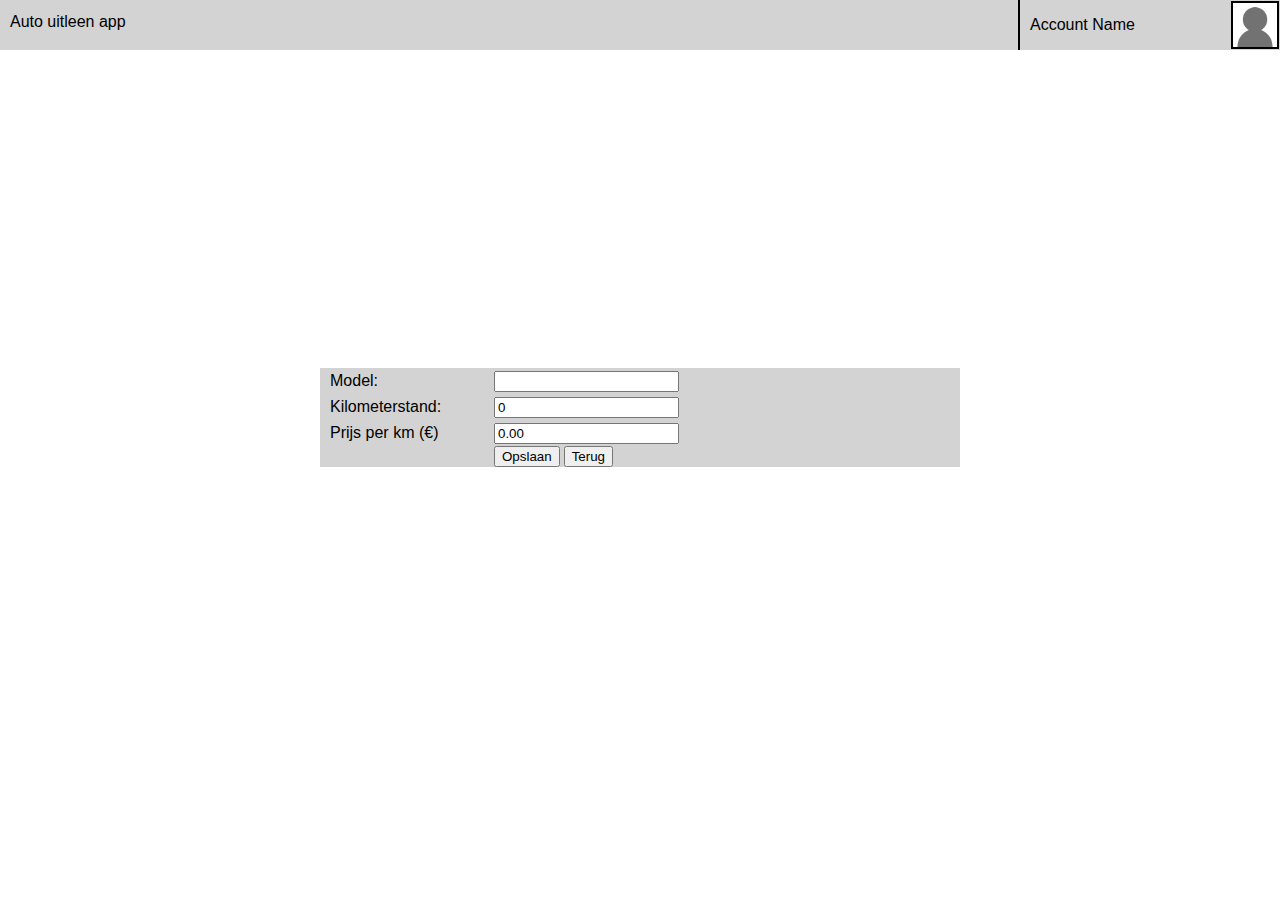
==== src/main/webapp/add_car.html @ 09e1f798 "update" ====
<!DOCTYPE html>
<html>
<head>
    
    <meta charset="UTF-8">
    <meta name="viewport" content="width=device-width, initial-scale=0.5">
    <meta http-equiv="X-UA-Compatible" content="ie=edge">

    <link rel="stylesheet" href="./style.css">

    <title>Home</title>
</head>
    <body>
        <header>

        </header>
        <div id="topBar">
            <div id="pageTitle">Auto uitleen app</div>
            <div id="accIcon">
                <img id="userIconImg" src="images/user-icon.png" alt="">
            </div>
            <div id="accName">Account Name</div>
            
        </div>
        <div class="inputArea" id="newCarArea">
            <div>
                <label id="errorLabel"></label>
            </div>
            <form id="newCarForm">
                
                <div class="propertyRow">
                    <label class="varNameLabel">Model:</label>
                    <input type="text" name="model" id="modelEntry">
                </div>
                <div class="propertyRow" id="mileagePropertyRow">
                    <label class="varNameLabel">Kilometerstand:</label>
                    <input type="number" name="mileage" id="mileageEntry" value=0>
                </div>
                <div class="propertyRow" id="pricePropertyRow">
                    <label class="varNameLabel">Prijs per km (€)</label>
                    <input type="number" step="0.01" value="0.00" placeholder="0.00" name="price" id="priceEntry" value=0>
                </div>
                <div class="propertyRow" id="saveButtonPropertyRow">
                        <label class="varNameLabel"></label>
                        <button type="button" id="saveButton">Opslaan</button>
                        <button type="button" id="backButton">Terug</button>
                </div>                
            </form>
        </div>
        <script type="text/javascript">            
            function addCar(){  
                let formData = new FormData(document.querySelector("#newCarForm"));
                let encData = new URLSearchParams(formData.entries());

                let modelEntry = document.getElementById("modelEntry")
                let mileageEntry = document.getElementById("mileageEntry")
                let priceEntry = document.getElementById("priceEntry")
                let errorLabel = document.getElementById("errorLabel");

                if (modelEntry.value == null || modelEntry.value.length <1){
                    errorLabel.innerHTML = "Voer een model beschrijving in!";
                }
                else if (mileageEntry.value == null || mileageEntry.value.length < 1){
                    errorLabel.innerHTML = "Voer een kilometerstand in!";
                }
                else if (priceEntry.value == null || priceEntry.value.length < 1){
                    errorLabel.innerHTML = "Voer een prijs per km in!";
                }
                else{
                    fetch("restservices/cars", { 
                        method: 'POST', 
                        body: encData,
                        headers: {'Authorization': 'Bearer ' +  window.sessionStorage.getItem("myJWT")}
                    })
                    .then(response =>Promise.all([response.status, response.json()])
                    .then(function([status, myJson]) {
                        if (status == 200){
                            window.location.href = "./index.html"
                        }
                    })
                    .catch(error => console.log(error)))
                }


                
            }

            function back(){
                
                window.location.href = "./index.html"
            }

            document.querySelector("#saveButton").addEventListener("click", addCar);
            document.querySelector("#backButton").addEventListener("click", back);
        </script>
    </body>
</html>
---- src/main/webapp/style.css ----
#topBar{
    white-space: nowrap;
    background-color: lightgray;
    font-family: Arial, Helvetica, sans-serif;
    font-size: 20;
    height: 50px;
    display: block;
    padding: 0px;
    margin: 0px;
    border: 0px;
}

#loginArea{
    display: none;
}

#newCarForm{
    background-color: lightgrey;
}

#errorLabel{
    display: inline-block;
    width: 100%;
    margin: 2px 10px;
    padding: 2px 0px;
    color: red;
    font-family: Arial, Helvetica, sans-serif;
}

.inputArea{
    margin-top: 300px;
    width: 50%;
    margin-left: auto;
    margin-right: auto;
    display: block;
}

#newAvailableForm{
    width: 50%;
    margin-left: auto;
    margin-right: auto;
    display: block;
}


.varNameLabel{
    display: inline-block;
    width: 150px;
    margin: 2px 10px;
    padding: 2px 0px;
    font-family: Arial, Helvetica, sans-serif;
    
}

.altVarNameLabel{
    display: inline-block;
    width: 150px;
    margin: 2px 10px;
    padding: 2px 0px;
    font-family: Arial, Helvetica, sans-serif;
}

.altPropertyRow{
    display: inline-block;
    width: 150px;
    margin: 2px 10px;
    padding: 2px 0px;
    font-family: Arial, Helvetica, sans-serif;
}

.availableInput{
    width: 150px;
    margin: 2px 10px;
    padding: 2px 0px;

}

.availableFormButton{
    margin: 20px 10px;
    padding: 2px 0px;
    width: 100px;
    float: right;
}

#navBox{
    border: solid black 3px;
    display: block;
    height: 110px;
    display: none;
}

#pageTitle{
    font-family: Arial, Helvetica, sans-serif;
    margin-left: 10px;
    position: absolute;
    line-height: 44px;
}

#accName{
    font-family: Arial, Helvetica, sans-serif;
    border-left: solid black 2px;
    line-height: 50px;
    height: 50px;
    width: 200px;
    float: right;
    position: relative;
    padding-left: 10px;
}

#userIconImg{
    border: solid black 2px;
    margin: 1px;
    float: right;
    position: relative;
    height: 44px;
}

#backButton{
    float: r;
}

.linkButton{
    text-align: center;
    white-space: nowrap;
    font-family: Arial, Helvetica, sans-serif;
    font-size: 20;
    height: 20px;
    width: 200px;
    padding: 10px;
    margin-left: 10px;
    padding-top: 10px;
    background-color: lightgray;
    float: left;
}
.linkButtonRight{
    text-align: center;
    white-space: nowrap;
    font-family: Arial, Helvetica, sans-serif;
    font-size: 20;
    height: 20px;
    width: 200px;
    padding: 10px;
    margin-right: 10px;
    padding-top: 10px;
    background-color: lightgray;
    float: right;
}

#carsTableArea{
	margin-top: 1px;
    display: none;
}

.infoBar{
    white-space: nowrap;
    background-color: lightgray;
    font-family: Arial, Helvetica, sans-serif;
    font-size: 20;
    line-height: 50px;
    height: 50px;
    display: block;
    padding-left: 10px;
    border: 0px;
    display: none;
}

th{
	text-align: left;
}

td{
	border-left: solid grey 1px;
	padding-left: 4px;
}

td.button{
	display: block;
    width: 100%;
}
#addCarButton{
    float: right;
    margin: 10px;
    width: 150px;
    height: 30px;
}
table{
    width: 100%;
    background-color: whitesmoke;
    padding: 5px;
    border: 2px solid black;
    border-radius: 7px;
    margin-bottom: 30px;
}

body{
    margin:0px;
}
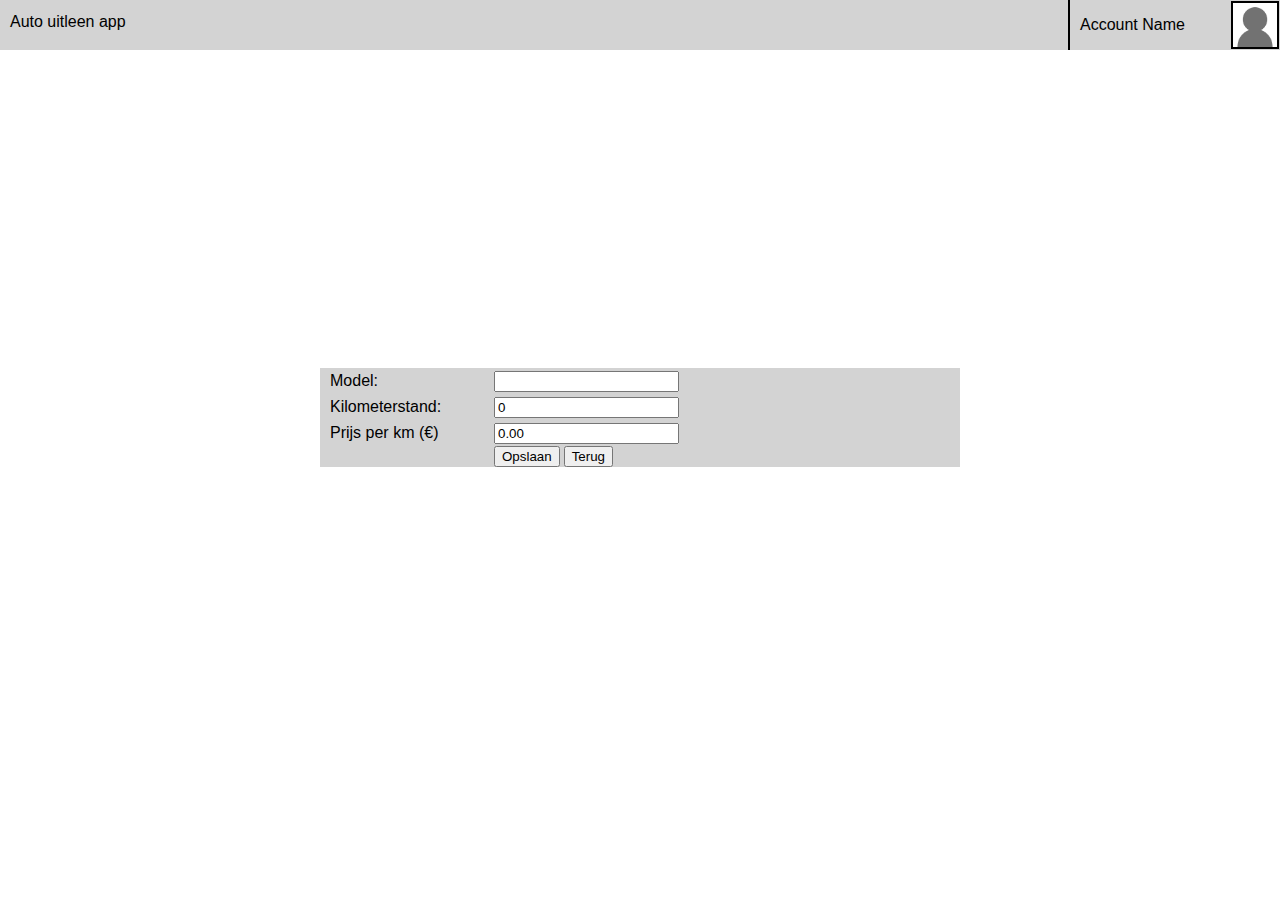
==== commit f4ce474d: "sign out functionality improved" ====
--- a/src/main/webapp/add_car.html
+++ b/src/main/webapp/add_car.html
@@ -16,10 +16,15 @@
         </header>
         <div id="topBar">
             <div id="pageTitle">Auto uitleen app</div>
-            <div id="accIcon">
-                <img id="userIconImg" src="images/user-icon.png" alt="">
+            <div id="accName" class="dropdown">
+                <span id="accountNameLabel">Account Name</span>
+                <div id="accIcon">
+                    <img id="userIconImg" src="images/user-icon.png" alt="">
+                </div>
+                <div class="dropdown-content">
+                    <p id="logOutButton">Log out</p>
+                </div>
             </div>
-            <div id="accName">Account Name</div>
             
         </div>
         <div class="inputArea" id="newCarArea">
@@ -84,12 +89,19 @@
 
                 
             }
+            
+            function logout(){
+            	sessionStorage.removeItem("myJWT");
+            	window.location.href = "./index.html";
+            	
+            }
 
             function back(){
                 
                 window.location.href = "./index.html"
             }
-
+            
+            document.querySelector("#logOutButton").addEventListener("click", logout);
              document.querySelector("#saveButton").addEventListener("click", addCar);
             --- a/src/main/webapp/style.css
+++ b/src/main/webapp/style.css
@@ -54,7 +54,7 @@
 
 .altVarNameLabel{
     display: inline-block;
-    width: 150px;
+    width: 600px;
     margin: 2px 10px;
     padding: 2px 0px;
     font-family: Arial, Helvetica, sans-serif;
@@ -62,10 +62,14 @@
 
 .altPropertyRow{
     display: inline-block;
-    width: 150px;
-    margin: 2px 10px;
-    padding: 2px 0px;
-    font-family: Arial, Helvetica, sans-serif;
+    width: 600px;
+    margin: 2px 10px;
+    padding: 2px 0px;
+    font-family: Arial, Helvetica, sans-serif;
+}
+
+#registerKilometersForm{
+	background-color: rgb(230, 230, 230);
 }
 
 .availableInput{
@@ -113,6 +117,9 @@
     float: right;
     position: relative;
     height: 44px;
+    position: absolute;
+    top: 0px;
+    right: 0px;
 }
 
 #backButton{
@@ -186,12 +193,32 @@
 table{
     width: 100%;
     background-color: whitesmoke;
-    padding: 5px;
     border: 2px solid black;
-    border-radius: 7px;
     margin-bottom: 30px;
+}
+
+.tableHeaderRow{
+    background-color: floralwhite;
 }
 
 body{
     margin:0px;
+}
+
+.dropdown {
+    position: relative;
+    display: inline-block;
+}
+
+.dropdown-content {
+    display: none;
+    position: absolute;
+    background-color: rgb(230, 230, 230);
+    min-width: 160px;
+    padding: 12px 16px;
+    z-index: 1;
+}
+
+.dropdown:hover .dropdown-content {
+    display: block;
 }